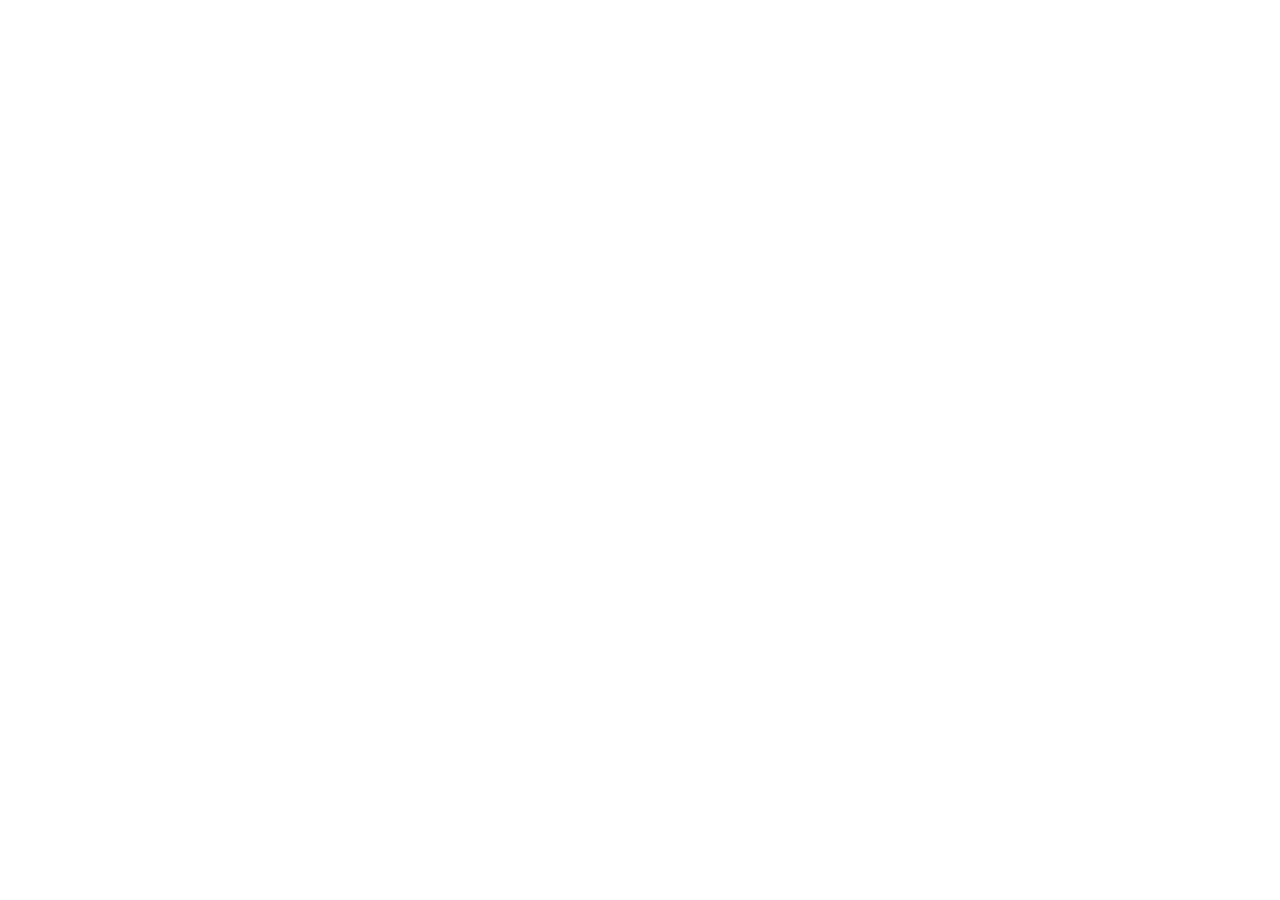
==== VisualizeData/index.html @ 408d7aa2 "VisualizeData Earthquakes" ====
<!DOCTYPE html>
<html>
<head>
    <meta http-equiv="Content-Type" content="text/html; charset=utf-8">
    <title>Visualize Data</title>

    <!-- Configure dojo for asynchronous module loading -->
    <script>
        var dojoConfig = {
            async: true
        };
    </script>

<link rel="stylesheet" href="http://js.arcgis.com/3.39/dijit/themes/claro/claro.css">
<link rel="stylesheet" href="http://js.arcgis.com/3.39/esri/css/esri.css">
<link rel="stylesheet" href="css/visualizedata.css"/>
<script src="http://js.arcgis.com/3.39/"></script>
<script src="js/map.js"></script>
</head>

<body class="claro">
<div id="bcMain" data-dojo-type="dijit/layout/BorderContainer"
     data-dojo-props="design:'headline', liveSplitters:'true'">
    <div id="cpCenter" data-dojo-type="dijit/layout/ContentPane" data-dojo-props="region:'center'">
        <div id="divMap"></div>
        <div id="divRenderer">
            <button id="progButtonNode" type="button" style="visibility:hidden;"></button>
        </div>
    </div>
</div>
</body>
</html>
---- VisualizeData/css/visualizedata.css ----
html, body, #divMap {
    height: 100%;
    width: 100%;
    margin: 0;
    padding: 0;
}

body {
    background-color: #FFF;
    overflow: hidden;
    font-family: "Trebuchet MS";
}

#bcMain {
    width: 100%;
    height: 100%;
}

#divRenderer {
    position: absolute;
    left: 27px;
    bottom: 27px;
}

#cpBottom {
    height: 100px;
}

#divGrid {
    height: 100%;
}

.dgrid {
    border: none;
}

.field-eqid {
    width: 100px;
}

.field-datetime {
    width: 160px;
}

.field-magnitude {
    width: 60px;
}

.field-longitude {
    width: 100px;
}

.field-latitude {
    width: 100%;
}
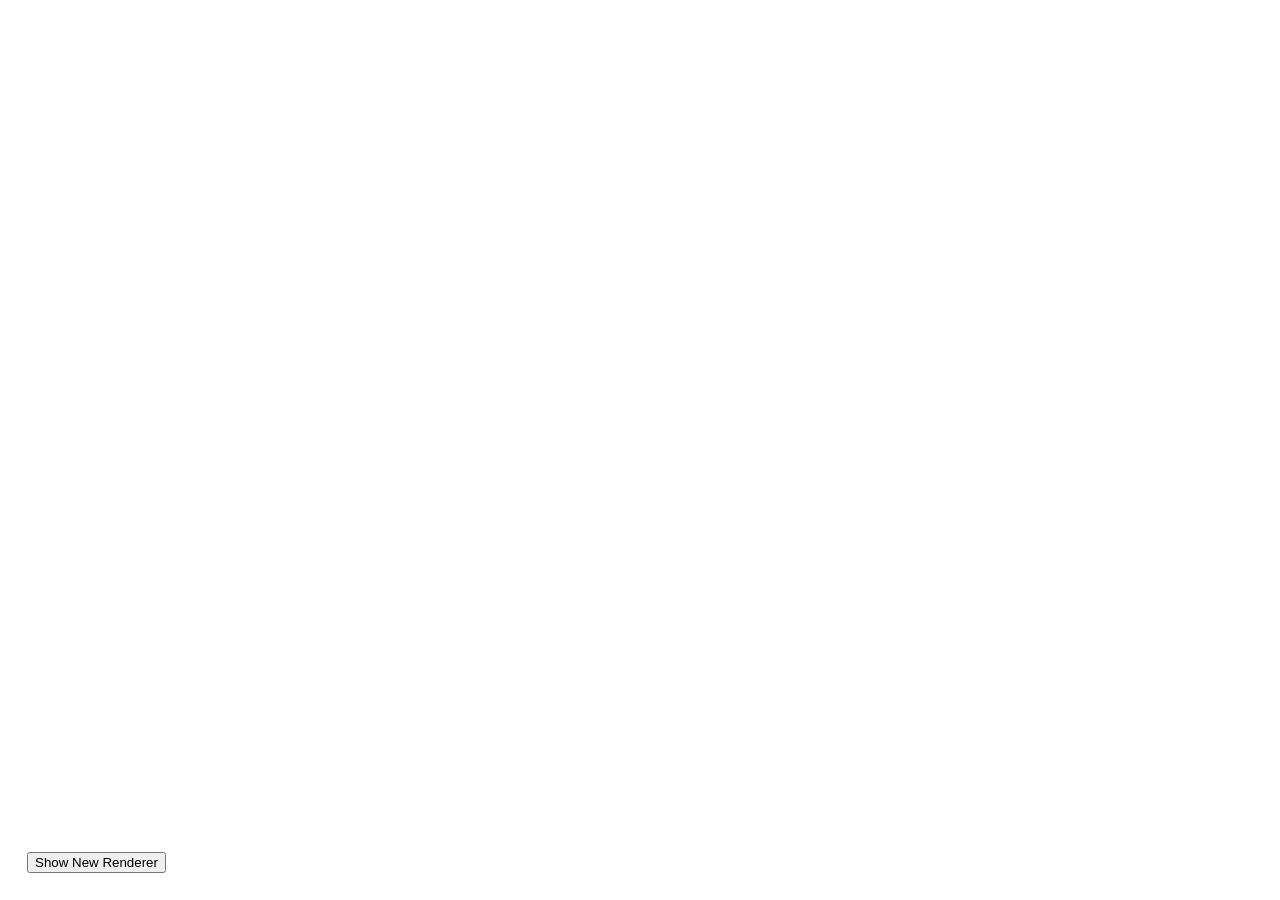
==== commit 3ab6931b: "LayerDrawingOption" ====
--- a/VisualizeData/index.html
+++ b/VisualizeData/index.html
@@ -24,7 +24,7 @@
     <div id="cpCenter" data-dojo-type="dijit/layout/ContentPane" data-dojo-props="region:'center'">
         <div id="divMap"></div>
         <div id="divRenderer">
-            <button id="progButtonNode" type="button" style="visibility:hidden;"></button>
+            <button id="progButtonNode" type="button">Show New Renderer</button>
         </div>
     </div>
 </div>
